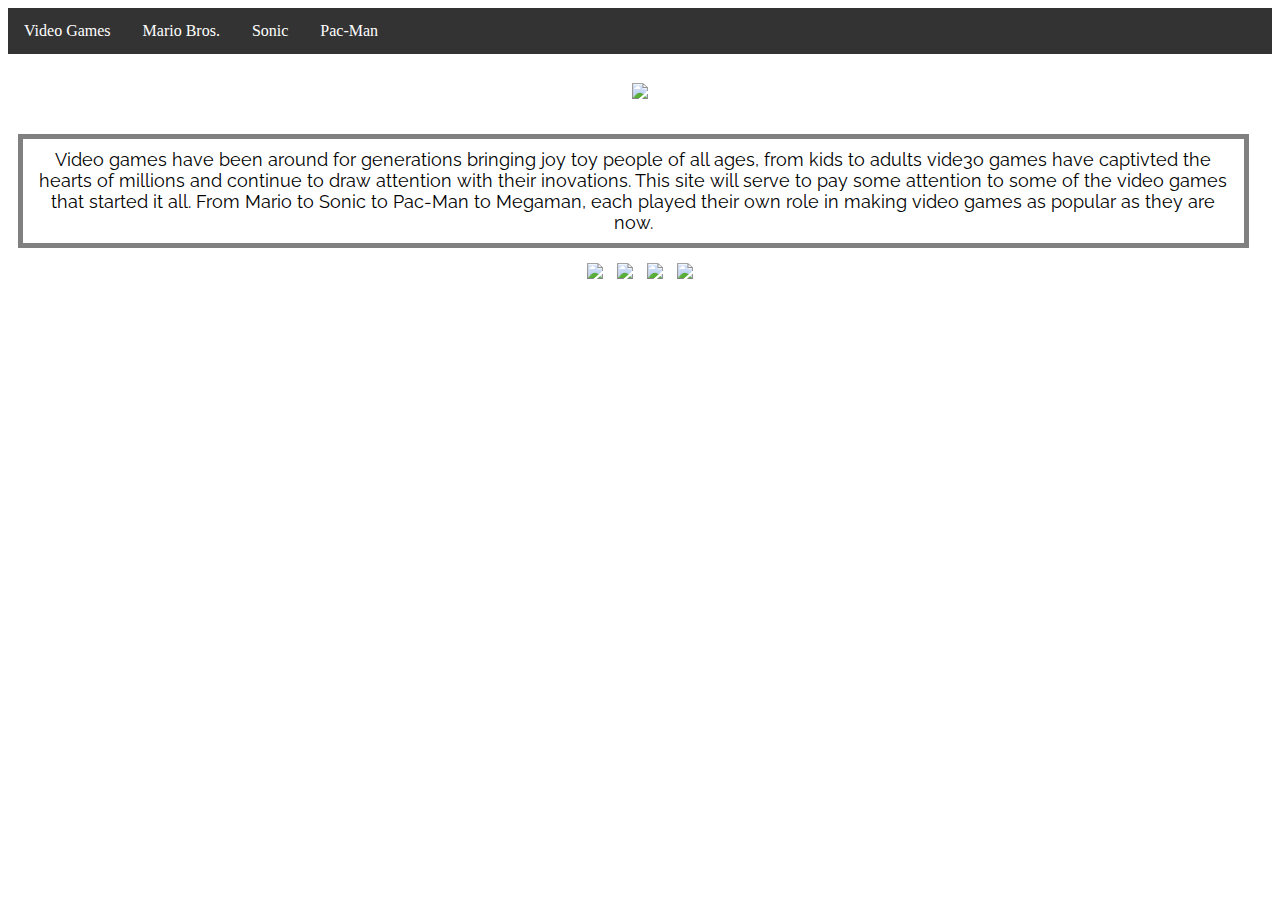
==== main.html @ 3026dd36 "v1.0.0.0" ====
<!DOCTYPE html>
<html>
<head>
    <link rel="stylesheet" type="text/css" href="main.css">
	<style>
            <!-- Latest compiled and minified CSS -->
    <!-- Latest compiled and minified CSS -->
    <link rel="stylesheet" href="https://maxcdn.bootstrapcdn.com/bootstrap/3.3.7/css/bootstrap.min.css" integrity="sha384-BVYiiSIFeK1dGmJRAkycuHAHRg32OmUcww7on3RYdg4Va+PmSTsz/K68vbdEjh4u" crossorigin="anonymous">

    <!-- Optional theme -->
    <link rel="stylesheet" href="https://maxcdn.bootstrapcdn.com/bootstrap/3.3.7/css/bootstrap-theme.min.css" integrity="sha384-rHyoN1iRsVXV4nD0JutlnGaslCJuC7uwjduW9SVrLvRYooPp2bWYgmgJQIXwl/Sp" crossorigin="anonymous">

    <!-- Latest compiled and minified JavaScript -->
    <script src="https://maxcdn.bootstrapcdn.com/bootstrap/3.3.7/js/bootstrap.min.js" integrity="sha384-Tc5IQib027qvyjSMfHjOMaLkfuWVxZxUPnCJA7l2mCWNIpG9mGCD8wGNIcPD7Txa" crossorigin="anonymous"></script>
    </style>
    <link href="https://fonts.googleapis.com/css?family=Raleway" rel="stylesheet">
</head>
<body class="four">
<ul>
  <li><a class="active" href="/Users/edwin.vallecillo/Documents/index.html">Video Games</a></li>
<li><a href="/Users/edwin.vallecillo/Documents/sonic.html">Mario Bros.</a></li>
  <li><a href="/Users/edwin.vallecillo/Documents/sonic.html">Sonic</a></li>
  <li><a href="/Users/edwin.vallecillo/Documents/PacMan.html">Pac-Man</a></li>
</ul>
<h1>
    <center>
        <img src="http://i.imgur.com/5YtS7Sr.jpg"
    </center>
</h1>
<div class="main">
  <div class="container">
    <div class="row">
         <div class="col-md-6">
             <p>Video games have been around for generations bringing joy toy people of all ages, from kids to adults vide3o games have captivted the hearts of millions and continue to draw attention with their inovations. This site will serve to pay some attention to some of the video games that started it all. From Mario to Sonic to Pac-Man to Megaman, each played their own role in making video games as popular as they are now.</p>
        </div>
    </div>
  </div>
    <center>
        <span class= col-md-6>
            <img src="http://i.imgur.com/AIaC4TR.png">
            <img src ="http://i.imgur.com/zzLzrFg.png">
            <img src="http://i.imgur.com/OGsGy78.jpg?1">
            <img src="http://i.imgur.com/BHxMHx0.jpg">
        </span>
    </center>
<audio> 
    <audio controls autoplay loop> 
        <source src="http://66.90.91.26/ost/nes-remix-collection-wii-u-/jsfmecqazv/01-title-screen-nes-remix-.mp3">
    </audio>
</audio>
</div>
<footer></footer>
</html>
---- main.css ----
ul {
    list-style-type: none;
    margin: 0;
    padding: 0;
    overflow: hidden;
    background-color: #333;
}

li {
    float: left;
}

li a {
    display: block;
    color: white;
    text-align: center;
    padding: 14px 16px;
    text-decoration: none;
}

/* Change the link color to #111 (black) on hover */
li a:hover {
    background-color: #111;
} /*This Nav bar was copied from http://www.w3schools.com/bootstrap/bootstrap_navbar.asp*/ 
  /*The code for the table was taken from http://www.w3schools.com/html/html_layout.asp*/
.one {
    background-image: url("https://encrypted-tbn3.gstatic.com/images?q=tbn:ANd9GcQkFDYe7DxQGmz1Oiv0QheRyAWMProBahATO-1n2F16KrTcmRkG");
}
.two {
     background-image: url("https://encrypted-tbn2.gstatic.com/images?q=tbn:ANd9GcQ_QJsxGqSOz3Ls8j1KnbiPQnIhEBRwWpFuAclT3oCAP2E0EIgk");
}
.three {
     background-image: url("http://i.imgur.com/fpCZJCH.jpg");
}
.four {
    background-image: url("http://i.imgur.com/MVlq3d2.jpg")
}
.main {
    background-image: url("http://i.imgur.com/TmHQroz.png");
}
.mario {
     background-image: url("http://i.imgur.com/TmHQroz.png");
}
    padding: 20px;
    margin: 20px;
    background: #66ccff;
}
.sonic {
    padding: 20px;
    margin: 20px;
    background-image: url("http://i.imgur.com/ER9HhYJ.png")
}
.pacman {
    padding: 20px;
    margin: 20px;
    background: #66ccff;
}
h1 { 
   font-family: '8BITWONDERNominal', sans-serif; 
   font-weight: normal; 
   font-style: normal; 
}
p {
    width: 620px;
    padding: 10px;
    border: 5px solid gray;
    margin: 10px;
    left: 100px;
    width: 95%;
    text-align: center;
    font-size: 18px;
    font-family: 'Raleway', sans-serif;
}
img {
    border: 5px solid #ffffff; 
    padding: 10spx;
}
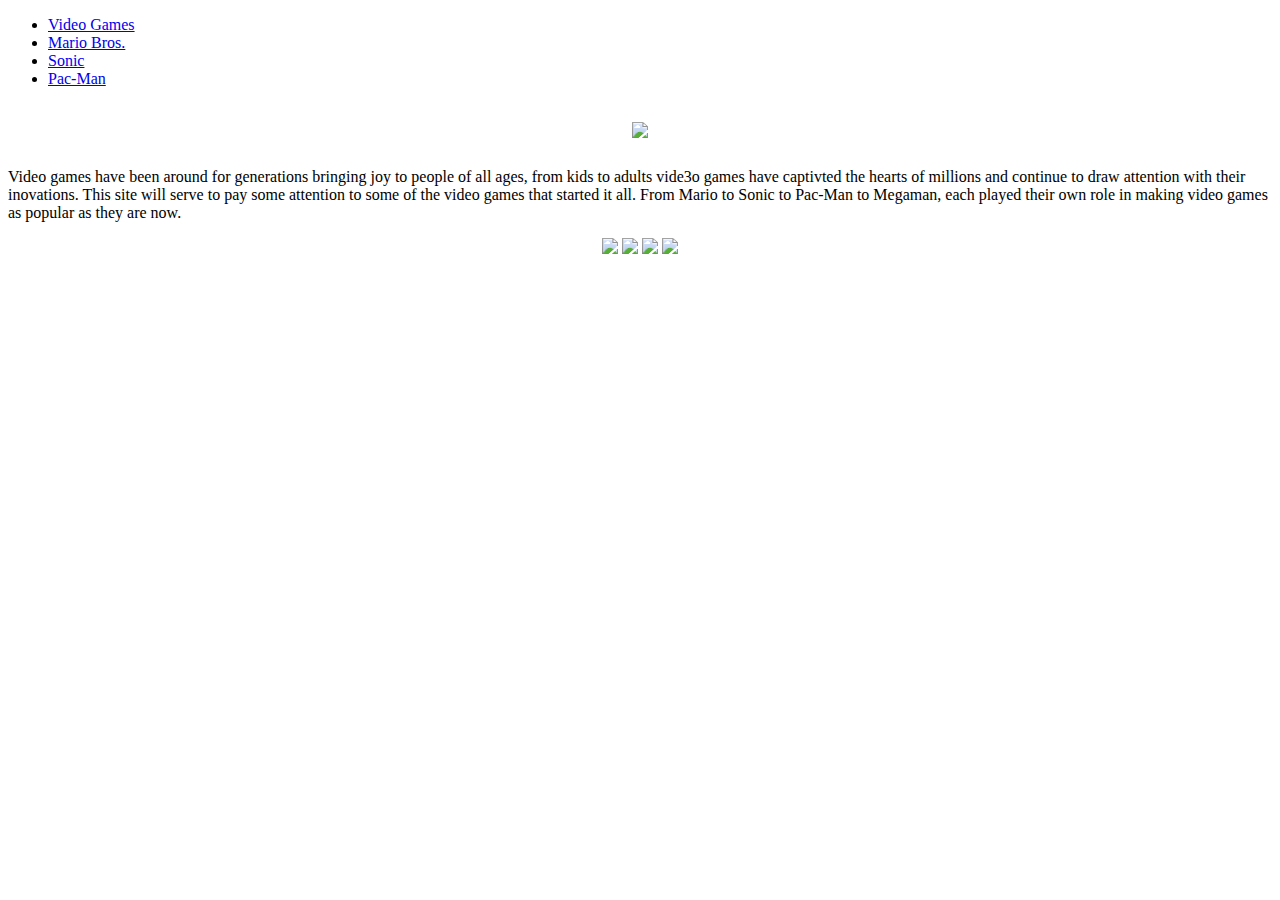
==== commit d7c0474d: "v2.3.0.0 Linked page to jQuery, and some functionality to the images." ====
--- a/main.html
+++ b/main.html
@@ -1,7 +1,9 @@
 <!DOCTYPE html>
 <html>
 <head>
-    <link rel="stylesheet" type="text/css" href="main.css">
+    <link rel="stylesheet" type="text/css" href="/Css/main.css">
+    <script src="https://ajax.googleapis.com/ajax/libs/jquery/1.12.4/jquery.min.js"></script>
+    <script src="//ajax.googleapis.com/ajax/libs/jqueryui/1.9.1/jquery-ui.min.js"></script>
 	<style>
             <!-- Latest compiled and minified CSS -->
     <!-- Latest compiled and minified CSS -->
@@ -17,21 +19,21 @@
 </head>
 <body class="four">
 <ul>
-  <li><a class="active" href="/Users/edwin.vallecillo/Documents/index.html">Video Games</a></li>
-<li><a href="/Users/edwin.vallecillo/Documents/sonic.html">Mario Bros.</a></li>
-  <li><a href="/Users/edwin.vallecillo/Documents/sonic.html">Sonic</a></li>
-  <li><a href="/Users/edwin.vallecillo/Documents/PacMan.html">Pac-Man</a></li>
+<li><a class="active" href="/index.html">Video Games</a></li>
+  <li><a href="/Pages/mario.html">Mario Bros.</a></li>
+  <li><a href="/Pages/sonic.html">Sonic</a></li>
+  <li><a href="/Pages/PacMan.html">Pac-Man</a></li>
 </ul>
 <h1>
     <center>
         <img src="http://i.imgur.com/5YtS7Sr.jpg"
     </center>
 </h1>
-<div class="main">
+<div class="index">
   <div class="container">
     <div class="row">
          <div class="col-md-6">
-             <p>Video games have been around for generations bringing joy toy people of all ages, from kids to adults vide3o games have captivted the hearts of millions and continue to draw attention with their inovations. This site will serve to pay some attention to some of the video games that started it all. From Mario to Sonic to Pac-Man to Megaman, each played their own role in making video games as popular as they are now.</p>
+             <p>Video games have been around for generations bringing joy to people of all ages, from kids to adults vide3o games have captivted the hearts of millions and continue to draw attention with their inovations. This site will serve to pay some attention to some of the video games that started it all. From Mario to Sonic to Pac-Man to Megaman, each played their own role in making video games as popular as they are now.</p>
         </div>
     </div>
   </div>
@@ -50,4 +52,6 @@
 </audio>
 </div>
 <footer></footer>
+<script type="text/javascript" src="/Js /script.js"></script>
+</body>
 </html>
